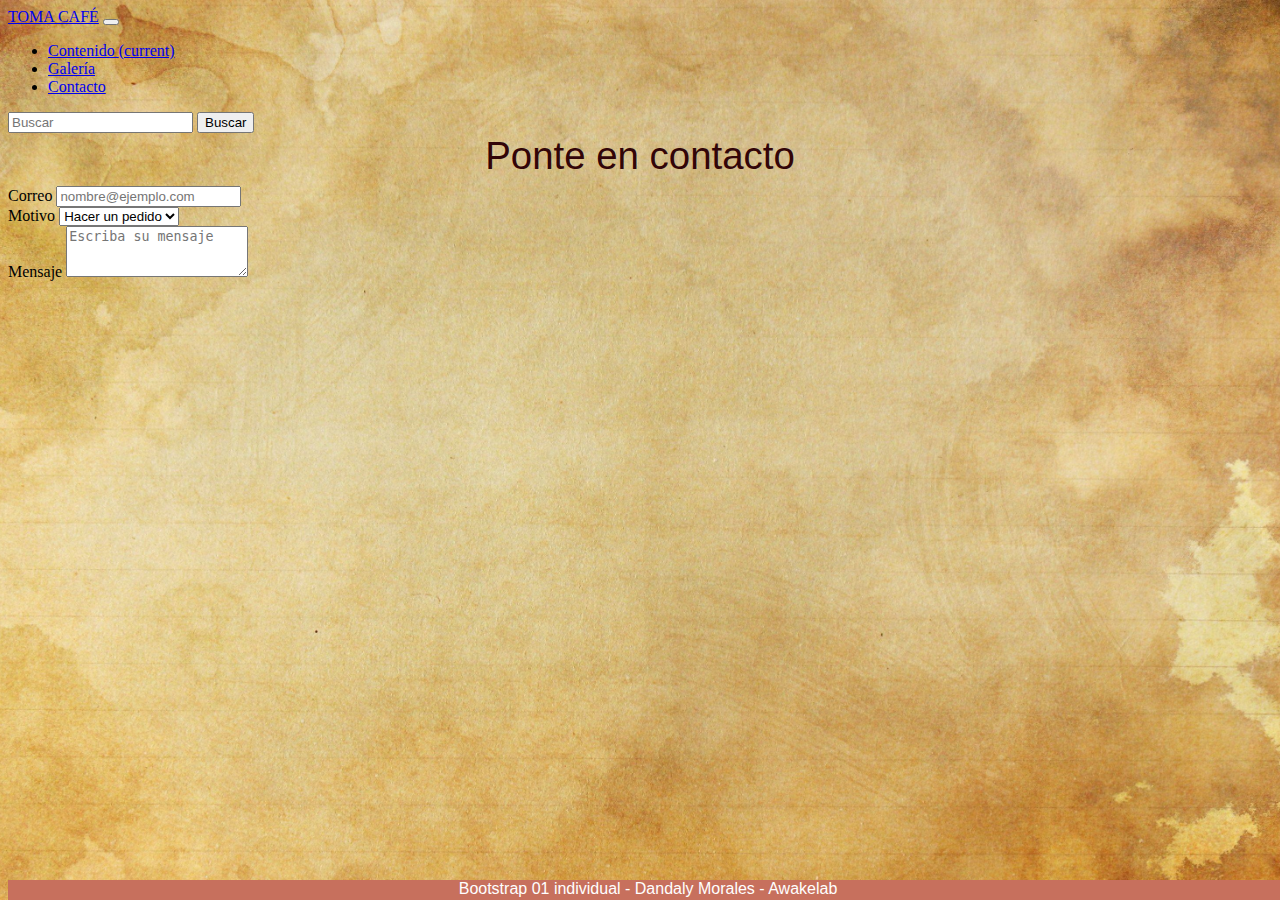
==== contacto.html @ 9aee7259 "Versión 1" ====
<!DOCTYPE html>
<html lang="en">

<head>
    <meta charset="UTF-8">
    <meta http-equiv="X-UA-Compatible" content="IE=edge">
    <meta name="viewport" content="width=device-width, initial-scale=1.0">
    <title>Contacto</title>
    <link rel="stylesheet" href="sprintstyles.css">
    <link rel="stylesheet" href="https://cdn.jsdelivr.net/npm/bootstrap@4.6.0/dist/css/bootstrap.min.css"
        integrity="sha384-B0vP5xmATw1+K9KRQjQERJvTumQW0nPEzvF6L/Z6nronJ3oUOFUFpCjEUQouq2+l" crossorigin="anonymous">
</head>

<body>
    <header>
        <nav class="navbar navbar-expand-lg navbar-light bg-light">
            <a class="navbar-brand text-secondary" href="./index.html">TOMA CAFÉ</a>
            <button class="navbar-toggler" type="button" data-toggle="collapse" data-target="#navbarSupportedContent"
                aria-controls="navbarSupportedContent" aria-expanded="false" aria-label="Toggle navigation">
                <span class="navbar-toggler-icon"></span>
            </button>
            <div class="collapse navbar-collapse" id="navbarSupportedContent">
                <ul class="navbar-nav mr-auto">
                    <li class="nav-item active">
                        <a class="nav-link" href="./contenido.html">Contenido <span class="sr-only">(current)</span></a>
                    </li>
                    <li class="nav-item">
                        <a class="nav-link" href="./galeria.html">Galería</a>
                    </li>
                    <li class="nav-item">
                        <a class="nav-link" href="./contacto.html">Contacto</a>
                    </li>

                </ul>
                <form class="form-inline my-2 my-lg-0">
                    <input class="form-control mr-sm-2" type="search" placeholder="Buscar" aria-label="Search">
                    <button class="btn btn-outline-success my-2 my-sm-0" type="submit">Buscar</button>
                </form>
            </div>
        </nav>
    </header>
    <main>
        <h2>Ponte en contacto</h2>
    </main>
    <form>
        <div class="form-group">
            <label for="exampleFormControlInput1">Correo</label>
            <input type="email" class="form-control" id="exampleFormControlInput1" placeholder="nombre@ejemplo.com">
        </div>
        <div class="form-group">
            <label for="exampleFormControlSelect1">Motivo</label>
            <select class="form-control" id="exampleFormControlSelect1">
                <option>Hacer un pedido</option>
                <option>Reclamo</option>
                <option>Sugerencia</option>
                <option>Proveedores</option>
                <option>Información</option>
            </select>
        </div>
        <div class="form-group">
            <label for="exampleFormControlTextarea1">Mensaje</label>
            <textarea class="form-control" id="exampleFormControlTextarea1" placeholder="Escriba su mensaje"
                rows="3"></textarea>
        </div>
    </form>
    <footer>Bootstrap 01 individual - Dandaly Morales - Awakelab</footer>
</body>

</html>
---- sprintstyles.css ----
body{
    background-image: url(./img/fondo.jpg);
    background-position: center center;
    background-attachment: fixed;
    background-repeat: no-repeat;
    background-size: cover;

}
header{
    width: 100%;
}

.banner{
    background-color: #c7705d;
    background-position: center center;
    background-repeat: no-repeat;
    width: 100%;
    -webkit-box-shadow: 15px 10px 25px 0px rgba(0,0,0,0.75);
}
h1{
  font-size: 5vmax;  
  font-family: 'Segoe UI', Tahoma, Geneva, Verdana, sans-serif;
  font-weight: 50;
  color: #320508;
  text-align: center;
  margin-top: 1px;
  margin-bottom: 1px;
  width: 100%;
  
}
h2{
    font-size: 3vmax;  
    font-family: 'Segoe UI', Tahoma, Geneva, Verdana, sans-serif;
    font-weight: 50;
    color: #320508;
    text-align:center;
    margin-top: 1px;
    height: 20px;
  }
/*nav{
    text-align:center;
    font-size: 20px;
    font-family: 'Segoe UI', Tahoma, Geneva, Verdana, sans-serif;   
    border-style: outset;
    width:100%;

}

li{
    list-style: none;
    display: inline;
}
a.link:hover{
    color: black;
    background-color: lightgray;
}
a.link:link{
    color: rgb(0, 0, 0);
}
a.link:visited{
    color: black;
}
.pipe {
    color:gray;
}
*/
article{

    width: 50%;
    float: center;
    font-size: 3vmax;  
    font-family: 'Segoe UI', Tahoma, Geneva, Verdana, sans-serif;
    font-weight: 50;
    color: #320508;
    text-align:center;
    text-shadow: 4px 4px 8px #320508;
    padding-top: 20px;
}
section.form{
    font-family: 'Segoe UI', Tahoma, Geneva, Verdana, sans-serif;
    color: #320508;
    text-align: center;
    padding-top:60px;
    padding-bottom: 10px;
    width: 50%;
    float: right;
}



.formulario {
    display: flex;
    flex-direction: column;
    text-align: center;
}
/*aside{
    color: aliceblue;
    text-align: center;
    padding-top: 60px;
    padding-bottom: 10px;
    width: 50%;
    float: right;

}*/
img.sombra {
    -webkit-box-shadow: 15px 10px 25px 0px rgba(0,0,0,0.75);

}
img.ancho2{
    width: 49%;
    -webkit-box-shadow: 15px 10px 25px 0px rgba(0,0,0,0.75);

}
img.ancho3{
    width: 98%;
    -webkit-box-shadow: 15px 10px 25px 0px rgba(0,0,0,0.75);
    margin-top: 40px;
}

img.ancho4{
    width: 98%;
    -webkit-box-shadow: 15px 10px 25px 0px rgba(0,0,0,0.75);
}
footer{
    background-color: #c7705d;
    font-family: 'Segoe UI', Tahoma, Geneva, Verdana, sans-serif;
    position: fixed;
    bottom: 0;
    width: 100%;
    height: 20px;
    color: white;
    text-align: center;
  }

table{
    width: 50%;
    padding-top: 20px;

}
/*
td {
    font-family: 'Segoe UI', Tahoma, Geneva, Verdana, sans-serif;
    text-align: justify;
    padding-left: 15px;
    padding-right: 15px;
}

@media(max-width: 1000px){
    article{
        width: 100%;
        text-align: center;
        margin-top: 5px;
    }
    aside{
        width: 100%;
    }

    table{
        width: 100%;

    }

    section.form{
        font-family: 'Segoe UI', Tahoma, Geneva, Verdana, sans-serif;
        color: #320508;
        text-align: center;
        padding-top:60px;
        padding-bottom: 10px;
        width: 100%;
        float: right;
    }

    img.ancho2{
        width: 40%;
    }   
    img.ancho3{
        display: none;
    }
    img.ancho4{
        width: 30%;

    }
}

@media(max-width: 480px){
    nav {
        width: 100%;
        font-size: 18px;
        border-style: none;
   }

    section.form{
        font-family: 'Segoe UI', Tahoma, Geneva, Verdana, sans-serif;
        color: #320508;
        text-align: center;
        padding-top:60px;
        padding-bottom: 10px;
        width: 100%;
        float: right;
    }
    aside{
        width: 100%;
        display: flex;
        flex-direction: column;
    }

    img.ancho{
        width: 100%;
    } 
    img.ancho2{
        width: 100%;
    }   
    img.ancho3{
        display: none;
    }
    img.ancho4{
        width: 100%;

    }
    

}*/
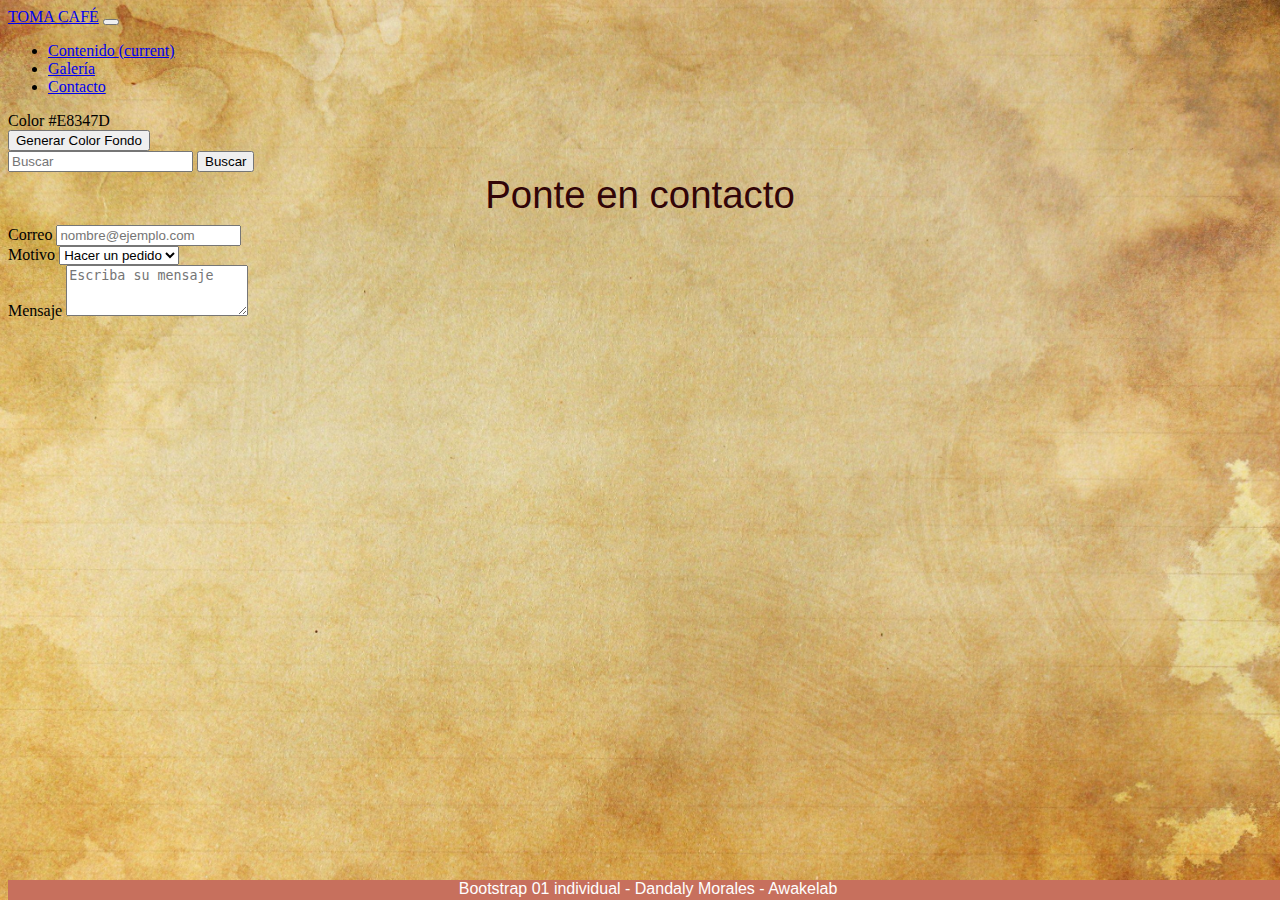
==== commit b6bfcc1c: "V3" ====
--- a/contacto.html
+++ b/contacto.html
@@ -31,7 +31,13 @@
                         <a class="nav-link" href="./contacto.html">Contacto</a>
                     </li>
 
-                </ul>
+                </ul>                <div class="color">
+                    <div class="hex">
+                        <span class="tooltiptext" id="text">Color</span>
+                        <span id="hexadecimal" onclick="copiarAlPortapapeles('hexadecimal')">#E8347D</span>
+                    </div>
+                    <button onclick="generarNuevoColor()">Generar Color Fondo</button>
+                </div>
                 <form class="form-inline my-2 my-lg-0">
                     <input class="form-control mr-sm-2" type="search" placeholder="Buscar" aria-label="Search">
                     <button class="btn btn-outline-success my-2 my-sm-0" type="submit">Buscar</button>
--- a/sprintstyles.css
+++ b/sprintstyles.css
@@ -219,4 +219,5 @@
     }
     
 
-}*/+}*/
+
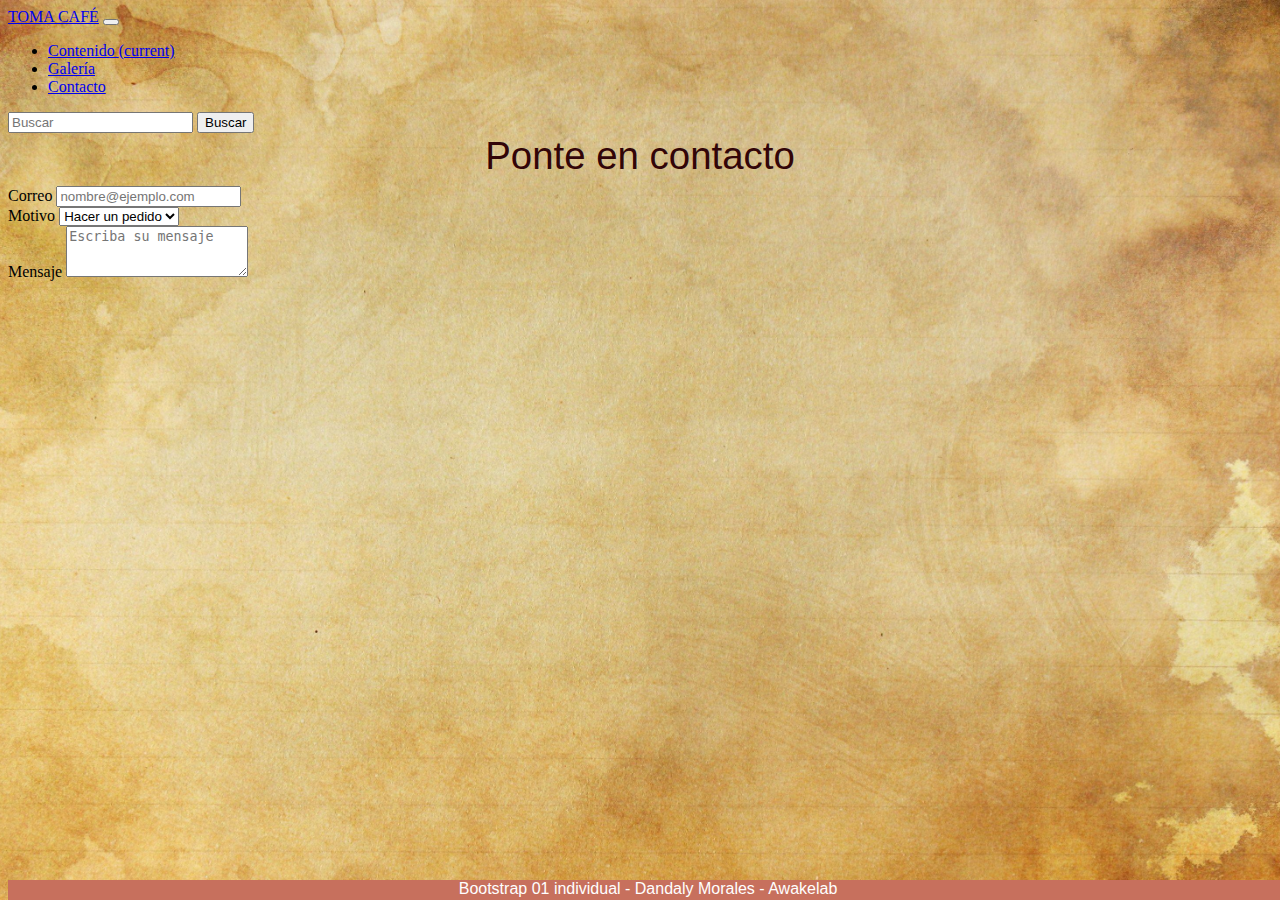
==== commit 1f5a2bbe: "se quita boton" ====
--- a/contacto.html
+++ b/contacto.html
@@ -31,13 +31,7 @@
                         <a class="nav-link" href="./contacto.html">Contacto</a>
                     </li>
 
-                </ul>                <div class="color">
-                    <div class="hex">
-                        <span class="tooltiptext" id="text">Color</span>
-                        <span id="hexadecimal" onclick="copiarAlPortapapeles('hexadecimal')">#E8347D</span>
-                    </div>
-                    <button onclick="generarNuevoColor()">Generar Color Fondo</button>
-                </div>
+                </ul>                
                 <form class="form-inline my-2 my-lg-0">
                     <input class="form-control mr-sm-2" type="search" placeholder="Buscar" aria-label="Search">
                     <button class="btn btn-outline-success my-2 my-sm-0" type="submit">Buscar</button>
